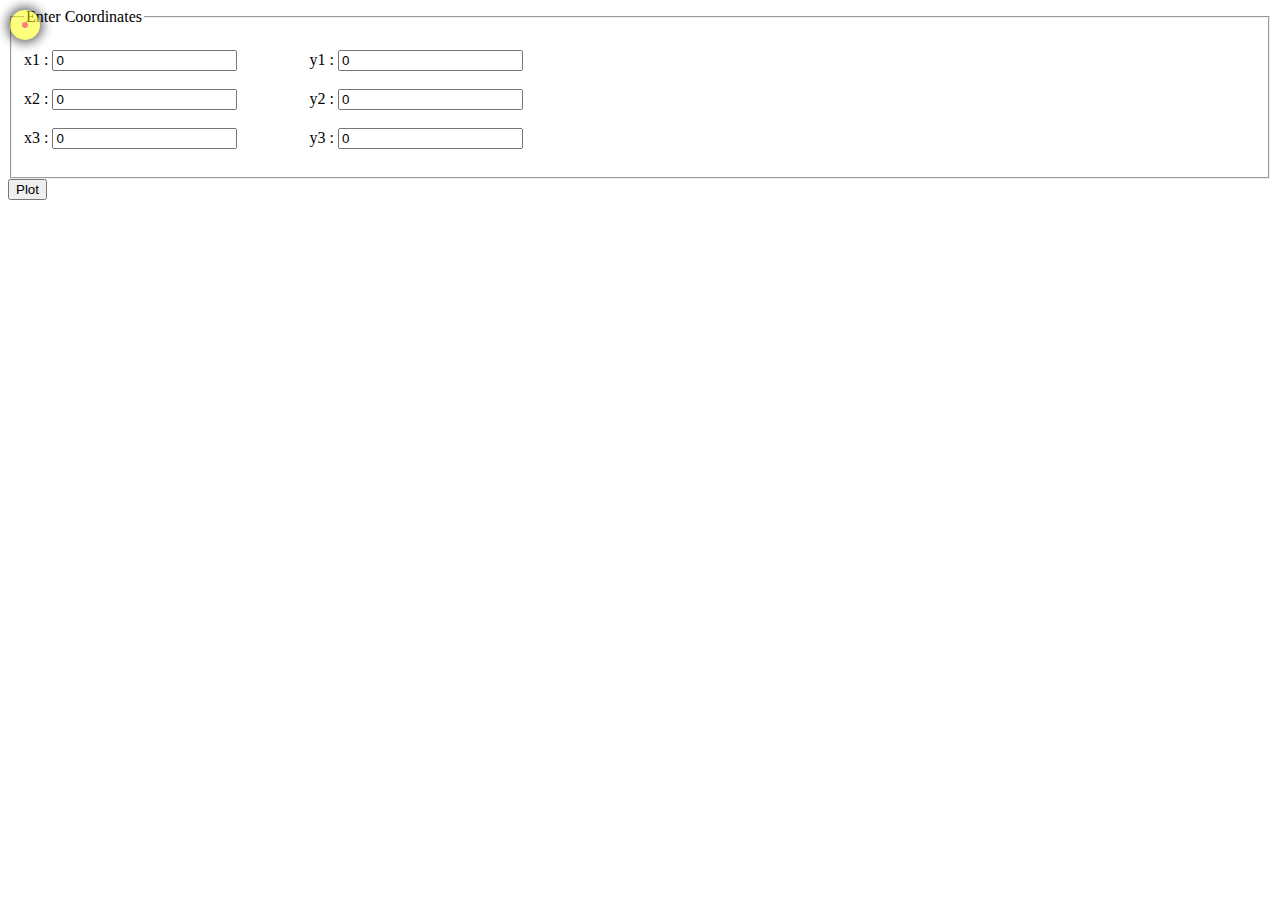
==== index2.html @ 4b9853e7 "Graph page complete" ====
<!DOCTYPE html>
<html>
<head>
	<title>Plotting graph</title>
	
	<link rel="stylesheet" type="text/css" href="index.css">
	
	<script src="https://ajax.googleapis.com/ajax/libs/jquery/3.1.0/jquery.min.js">
	</script>
	
	<script src="https://cdn.plot.ly/plotly-latest.min.js"></script>  
</head>
<body>
		<div id="cursor">
  			<div id="circle">
				<div id="small-circle"></div>
			</div>	
		</div> 

		<form id="graphForm" >
	  <fieldset>
	    <legend>Enter Coordinates </legend><br>
	    x1 :
	    <input type="text" name="firstCordx" value="0">
	    &emsp;&emsp;&emsp;&emsp;
	    y1 :
	    <input type="text" name="firstCordy" value="0"><br><br>
	    x2 : 
	    <input type="text" name="secCordx" value="0">
	    &emsp;&emsp;&emsp;&emsp;
	    y2 : 
	    <input type="text" name="thirdCordy" value="0"><br><br>
	    x3 : 
	    <input type="text" name="thirdCordx" value="0">
	    &emsp;&emsp;&emsp;&emsp;
	    y3 : 
	    <input type="text" name="thirdCordy" value="0">

	    <br><br>
	    
	  </fieldset>
	</form>
	<button onClick="plotting()">Plot</button>
	<div id="myDiv">
		<!-- Plotly chart will be drawn inside this DIV -->
	</div>


</body>
<script type="text/javascript" src="index.js">
</script>
</html>
---- index.css ----
@import url(https://fonts.googleapis.com/css?family=Open+Sans:400,700);

body {
  overflow: none;
  /*cursor: url('https://upload.wikimedia.org/wikipedia/commons/thumb/4/48/Dot.svg/2000px-Dot.svg.png');*/
   cursor: url("https://upload.wikimedia.org/wikipedia/commons/thumb/4/48/Dot.svg/2000px-Dot.svg.png"), auto;
   
}

#cursor {
  display: block;
  position: absolute;
  width: 30px;
  height: 30px;
  z-index: 10;
  text-align: center;
  border: 2px solid rgba(255,255,255,0.3);
  border-radius: 50%;
}

#circle {
  display: block;
  position: absolute;
  width: 30px;
  height: 30px;
  opacity: 0.5;
  background-color: yellow;
  border-radius: 50%;
  box-shadow: 0px 0px 10px 4px black;
  z-index: 1;
}

#small-circle {
  display: block;
  position: absolute;
  margin-top: 40%;
  margin-left: 40%;
  width: 6px;
  height: 6px;
  opacity: 1;
  background-color: red;
  border-radius: 50%;
  z-index: 10;
}

#giffy {
    border-top: 90px solid #f5f5f5;
    border-bottom: 90px solid #f5f5f5;
    position: absolute;
    top: 0;
    left: 0;
    bottom: 0;
    right: 0;
    z-index: 2;
}

#giffy img{
  width: 100%;
  height:410px;
    position: absolute;
    top: 0;
    left: 0;
    right: 0;
    z-index: 2;
}

#myBtn:hover {
    background: #ddd;
    color: black;
}

#myDiv{
    display: none;
    border: 4px solid black;
    width: 700px; 
}

.content{
    z-index: 5;
    position: absolute;
    top: 50%;
    left: 50%;
    transform: translate(-50%, -50%);
    font-family: 'Macondo', cursive;
    font-size:large;  
}

.content > button{
  width: 40px;
  height: 40px;
  border-radius: 20px;
   background-color:#E5E5E5;
   background-opacity:0.4; 
    background-image:url(http://cdn.mysitemyway.com/icons-watermarks/simple-black-gradient/bfa/bfa_angle-down/bfa_angle-down_simple-black-gradient_512x512.png);
   background-position:center;
    border:none;
    cursor:pointer;
    background-size: 100%;
}

#moveDown:focus {
       outline: none;
  }

  #moveDown{
    margin-top: 30px;
    margin-left: 100px;
  }

*{
  box-sizing: border-box;
}

header {
  position: fixed;
  top: 0;
  width: 100%;
  z-index: 10;
}

.page{
  display: none;
  background-color: #f5f5f5;
   border-top: 90px solid #f5f5f5;
    border-bottom: 90px solid #f5f5f5;
    position: absolute;
    top: 0;
    left: 0;
    bottom: 0;
    right: 0;
    z-index: 2; 
}

@supports (position: sticky) {
  body {
    padding-top: 0;
  }

  header {
    position: sticky;
  }

}

.navbar {
  position: relative;
  height: 80px;
  width: 100%;
  transition: 0.5s ease;
}

.navbar .nav {
  margin: 0;
  padding: 0;
  display: inline-block;
  float: right;
  margin-right: 5%;
}

.navbar .nav .item {
  list-style: none;
  display: inline-block;
  font-size: 18px;
  padding: 5px;
  font-weight: 300;
  line-height: 80px;
  margin-right: 20px;
  transition: 0.5s ease;
}

.navbar .nav .item .contact {
  display: inline-block;
  background-color: #ffffff;
  height: 40px;
  line-height: 30px;
  padding: 5px;
  border-radius: 2px;
  transition: 0.5s ease;
}

.navbar .nav .item a {
  text-decoration: none;
  color: inherit;
}

.navbar .logo {
  float: left;
  display: inline-block;
  margin-top: 5px;
  margin-left: 5%;
  width: 70px;
  height: 70px;
  background-color: firebrick;
  transition: 0.5s ease;
}

.navbar .logo img {
  display: none;
}

.scrolled {
 transition: 0.5s ease;
}

.scrolled.navbar {
  height: 50px; 
  background-color: rgba(0, 0, 0, 0.2);
  transition: 0.5s ease;

}


.scrolled.navbar .nav .item {
  line-height: 40px;
  transition: 0.5s ease;
}

.scrolled.navbar .nav .item .contact {
  display: inline-block;
  background-color: #ffffff;
  height: 40px;
  line-height: 30px;
  padding: 5px;
  border-radius: 2px;
  transition: 0.5s ease;
}

.scrolled.navbar .logo {
  float: left;
  display: inline-block;
  margin-top: 5px;
  margin-left: 5%;
  width: 40px;
  height: 40px;
  background-color: firebrick;
  transition: 0.5s ease;
}
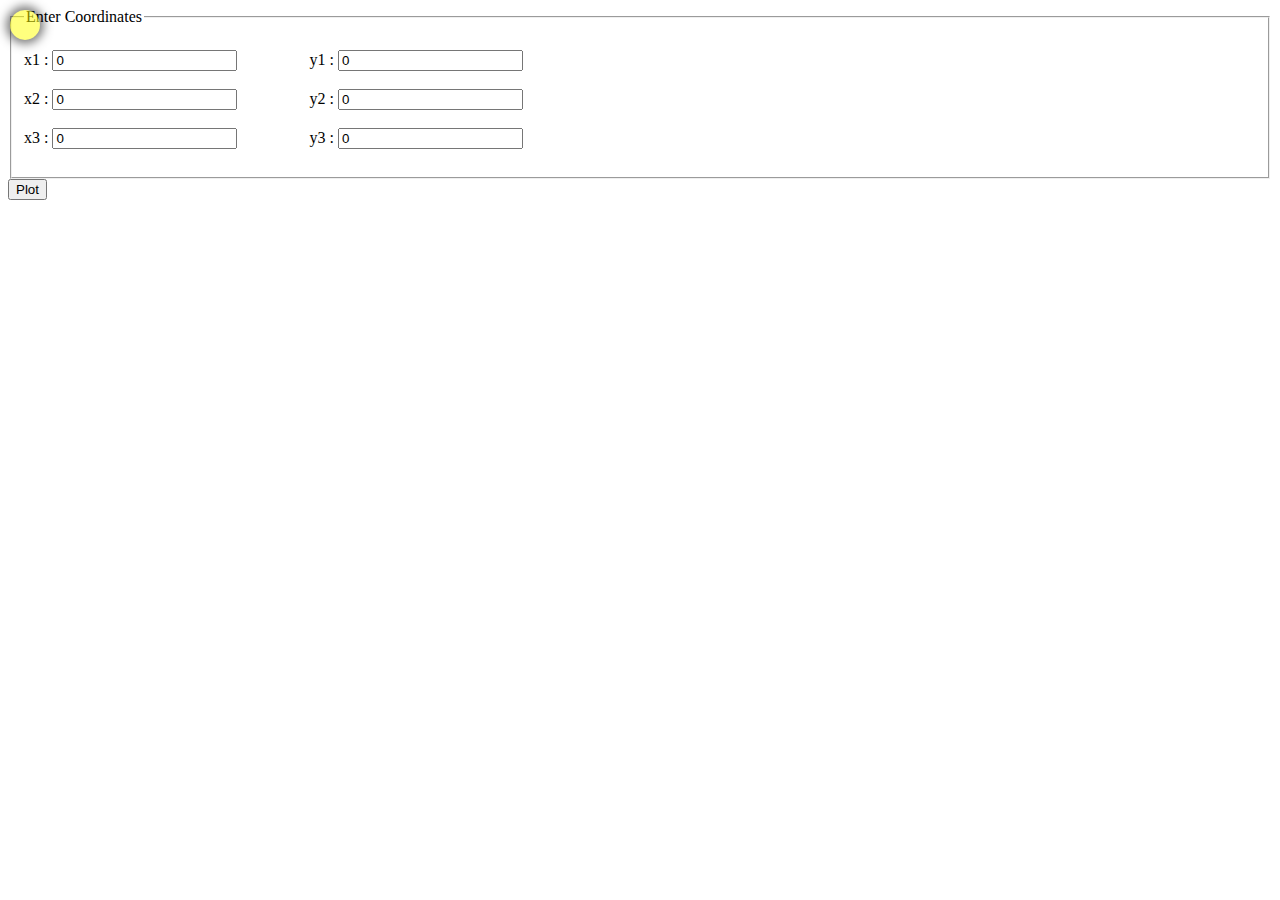
==== commit ca0fb09b: "Graph display page correction" ====
--- a/index2.html
+++ b/index2.html
@@ -13,7 +13,7 @@
 <body>
 		<div id="cursor">
   			<div id="circle">
-				<div id="small-circle"></div>
+			
 			</div>	
 		</div> 
 
--- a/index.css
+++ b/index.css
@@ -56,7 +56,7 @@
 
 #giffy img{
   width: 100%;
-  height:410px;
+  height:500px;
     position: absolute;
     top: 0;
     left: 0;
@@ -72,7 +72,7 @@
 #myDiv{
     display: none;
     border: 4px solid black;
-    width: 700px; 
+    width: 720px; 
 }
 
 .content{
@@ -84,7 +84,7 @@
     font-family: 'Macondo', cursive;
     font-size:large;  
 }
-
+/*
 .content > button{
   width: 40px;
   height: 40px;
@@ -96,7 +96,7 @@
     border:none;
     cursor:pointer;
     background-size: 100%;
-}
+}*/
 
 #moveDown:focus {
        outline: none;
@@ -105,6 +105,14 @@
   #moveDown{
     margin-top: 30px;
     margin-left: 100px;
+    border:none;
+    background-color:transparent;
+   background-opacity:0.4; 
+    /*background-image:url(http://cdn.mysitemyway.com/icons-watermarks/simple-black-gradient/bfa/bfa_angle-down/bfa_angle-down_simple-black-gradient_512x512.png);*/
+   background-position:center;
+    border:none;
+    cursor:pointer;
+    background-size: 100%;
   }
 
 *{
@@ -118,17 +126,19 @@
   z-index: 10;
 }
 
-.page{
+#page{
   display: none;
   background-color: #f5f5f5;
-   border-top: 90px solid #f5f5f5;
-    border-bottom: 90px solid #f5f5f5;
+   border-top: 60px solid #f5f5f5;
+    /*border-bottom: 40px solid #f5f5f5;*/
     position: absolute;
     top: 0;
     left: 0;
     bottom: 0;
     right: 0;
     z-index: 2; 
+    /*margin-top: 700px;*/
+    overflow: none;
 }
 
 @supports (position: sticky) {
@@ -154,7 +164,7 @@
   padding: 0;
   display: inline-block;
   float: right;
-  margin-right: 5%;
+  margin-right: 10%;
 }
 
 .navbar .nav .item {
@@ -164,8 +174,7 @@
   padding: 5px;
   font-weight: 300;
   line-height: 80px;
-  margin-right: 20px;
-  transition: 0.5s ease;
+  margin-right: 30px;
 }
 
 .navbar .nav .item .contact {
@@ -175,63 +184,175 @@
   line-height: 30px;
   padding: 5px;
   border-radius: 2px;
-  transition: 0.5s ease;
 }
 
 .navbar .nav .item a {
   text-decoration: none;
   color: inherit;
+  font-family: 'Calibre-Medium';
+  letter-spacing: 1px;
+  font-size: 16px; 
+}
 }
 
 .navbar .logo {
   float: left;
   display: inline-block;
-  margin-top: 5px;
-  margin-left: 5%;
-  width: 70px;
-  height: 70px;
-  background-color: firebrick;
-  transition: 0.5s ease;
-}
-
-.navbar .logo img {
+  
+  margin-left: 20%;
+  width: 90px;
+  height: 90px;
+  background-color: transparent;
+  text-decoration: none;
+}
+
+#log a{
+  font-family: 'Macondo', cursive;
+  font-size:34px;
+  text-decoration: none;
+  color: black;
+  margin-left: 80px;
+  top:400px;
+}
+
+
+.info1{
+  margin-top: 50px;
+  margin-left: 120px;
+  display: flex;
+}
+
+.logoPic{
+  width: 40%;
+  height:50px;
+}
+
+.logoPic > img{
+  width: 35%;
+  height:50px; 
+}
+
+.head{
+  flex-grow:1.5;
+  font-family: font-family: 'MajestiBanner-Bold';
+  font-size: 40px;
+  line-height: 1;
+  margin-right: 120px;
+  width: 60%;
+}
+
+.detail{
+  display: flex;
+  width:700px;
+ margin-left: 41%; 
+}
+
+.detail div{
+  margin-right: 40px;
+  font-family: 'Calibre-Regular';
+    color: #4C4D58;
+    letter-spacing: 0.5px;
+    line-height: 1.6;
+    font-size: 17px;
+}
+
+.sidepane{
+    font-size: 12px;
+    text-transform: uppercase;
+    color: #64656f;
+    letter-spacing: 0.2em;
+    font-family: 'MajestiBanner-Bold';
+    margin-bottom: 25px;
+    text-align: left;
+    width: 300px;
+    white-space: nowrap;
+    padding-left: 15px;
+    transform: rotate(-90deg) translate(0, 40px);
+    transform-origin: 0 0;
+    position: absolute;
+    bottom: 80px;
+  }
+
+  .lastButt{
+    border:none;  
+    background-color:#f5f5f5;   
+  }
+
+  .lastButt:focus{
+    outline: none;
+  }
+
+.social{
+  position: absolute;
+  margin-left: 60%;
+}
+
+.social a{
+    display: inline-block;
+    padding: 7px;
+    width: 35px;
+    height: 35px;
+    margin-left: 80px;
+    background-color:#f5f5f5; 
+    border-radius: 50%;
+    vertical-align: middle;
+  }
+
+#page2{
   display: none;
-}
-
-.scrolled {
- transition: 0.5s ease;
-}
-
-.scrolled.navbar {
-  height: 50px; 
-  background-color: rgba(0, 0, 0, 0.2);
-  transition: 0.5s ease;
-
-}
-
-
-.scrolled.navbar .nav .item {
-  line-height: 40px;
-  transition: 0.5s ease;
-}
-
-.scrolled.navbar .nav .item .contact {
-  display: inline-block;
-  background-color: #ffffff;
-  height: 40px;
-  line-height: 30px;
-  padding: 5px;
-  border-radius: 2px;
-  transition: 0.5s ease;
-}
-
-.scrolled.navbar .logo {
-  float: left;
-  display: inline-block;
-  margin-top: 5px;
-  margin-left: 5%;
-  width: 40px;
-  height: 40px;
-  background-color: firebrick;
-  transition: 0.5s ease;
-}
+  background-color: #f5f5f5;
+   border-top: 40px solid #f5f5f5;
+    border-bottom: 40px solid #f5f5f5;
+    position: absolute;
+    top: 0;
+    left: 0;
+    bottom: 0;
+    right: 0;
+    z-index: 2; 
+    /*margin-top: 700px;*/
+    overflow: none;
+}
+
+
+.info2{
+  margin-top: 50px;
+  margin-left: 100px;
+  margin-right: 100px;
+  display: flex;
+  border-style:groove;
+  padding: 20px;
+}
+
+.logoPic2{
+  width: 40%;
+  height:50px;
+  line-height:0.6;
+}
+
+.head2{
+  font-family: font-family: 'MajestiBanner-Bold';
+  font-size: 20px;
+  line-height: 1;
+  margin-right: 130px;
+  width: 60%;
+}
+
+.detail2{
+  display: flex;
+ margin-left: 100px;
+
+}
+
+.detail2 div{
+  margin-right: 40px;
+  font-family: 'Calibre-Regular';
+    color: #4C4D58;
+    letter-spacing: 0.5px;
+    line-height: 1.6;
+    font-size: 17px;
+}
+
+
+.second{
+
+}